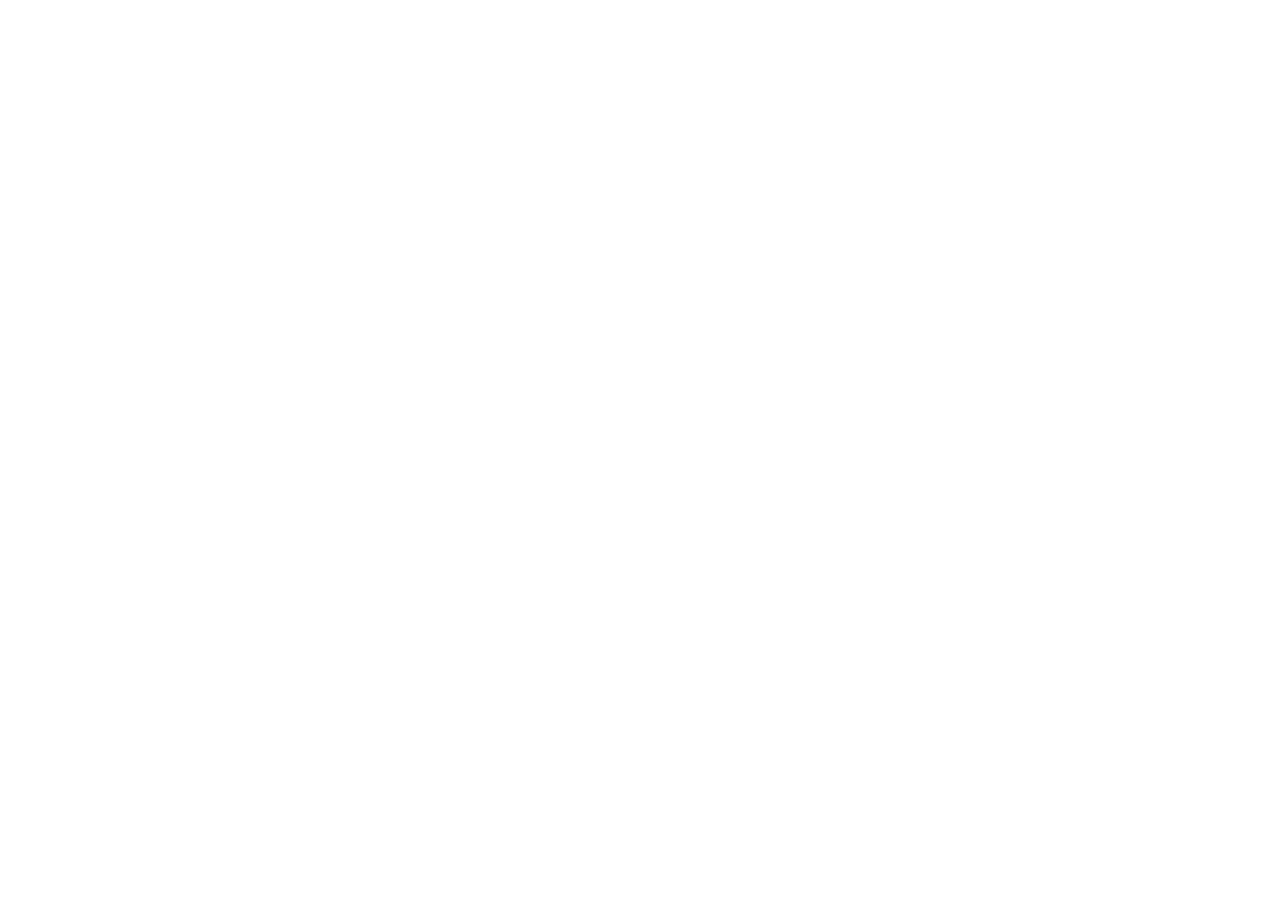
==== Asror_quva.html @ 5f47b466 ",." ====
<!DOCTYPE html>
<html lang="en">
<head>
        <meta charset="UTF-8">
        <meta name="viewport" content="width=device-width, initial-scale=1.0">
        <title>Document</title>
        <link rel="stylesheet" href="./css/main.css">
        <link rel="stylesheet" href="./css/asror_quva.css">
</head>
<body>
        
</body>
</html>
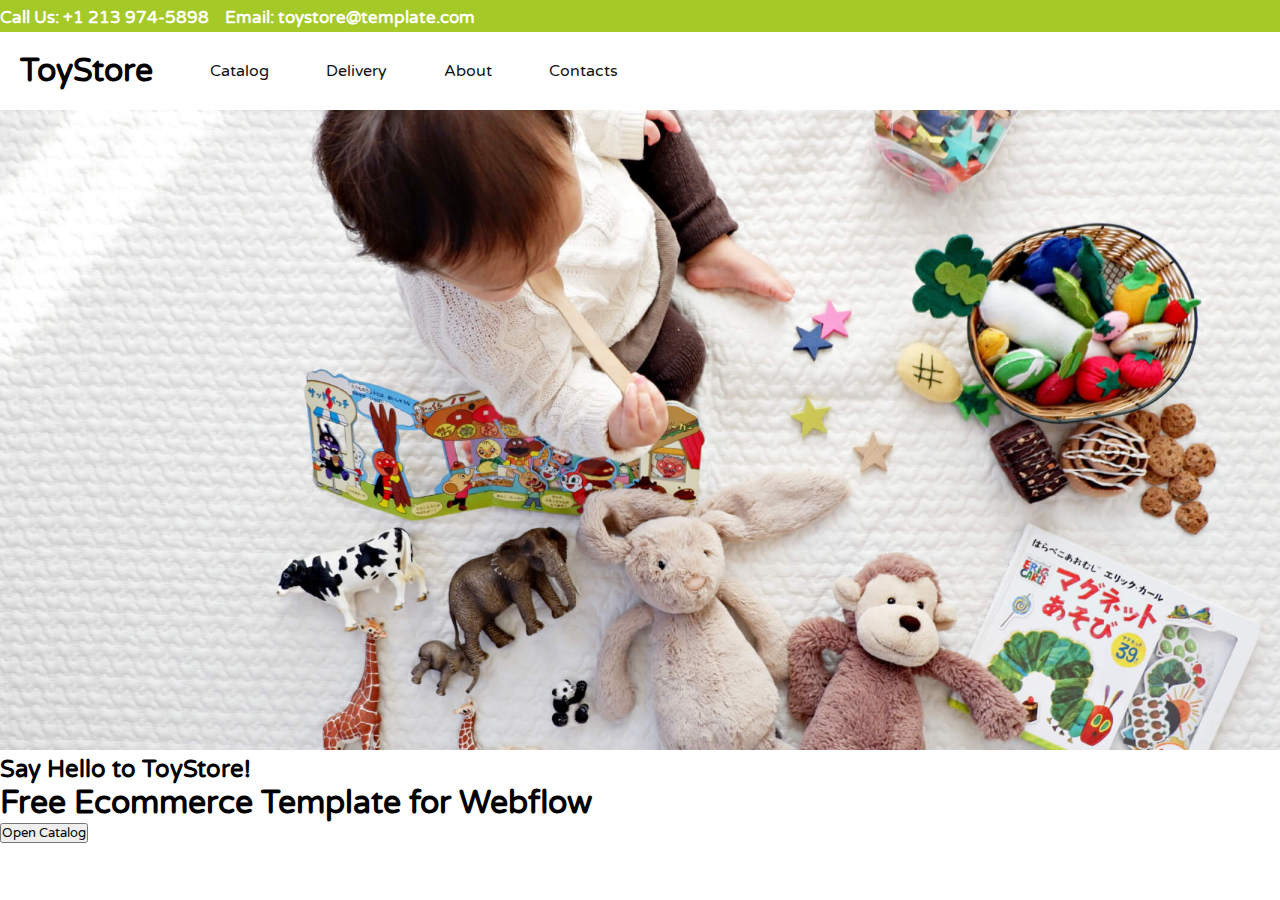
==== commit 3ed4cd07: "dctgfvyubhinj" ====
--- a/Asror_quva.html
+++ b/Asror_quva.html
@@ -4,10 +4,71 @@
         <meta charset="UTF-8">
         <meta name="viewport" content="width=device-width, initial-scale=1.0">
         <title>Document</title>
+        <link rel="preconnect" href="https://fonts.googleapis.com">
+<link rel="preconnect" href="https://fonts.gstatic.com" crossorigin>
+<link href="https://fonts.googleapis.com/css2?family=Livvic:ital,wght@0,100;0,200;0,300;0,400;0,500;0,600;0,700;0,900;1,100;1,200;1,300;1,400;1,500;1,600;1,700;1,900&family=Varela+Round&display=swap" rel="stylesheet">
         <link rel="stylesheet" href="./css/main.css">
         <link rel="stylesheet" href="./css/asror_quva.css">
 </head>
 <body>
+        <header class="header">
+            <div class="nav_bar">
+                <div class="container">
+                    <div class="navbar">
+                        <div class="nav-right">
+                            <h2>Call Us: +1 213 974-5898</h2>
+                            <h2>Email: toystore@template.com</h2>
+                        </div>
+    
+                        <div class="nav-left">
+                            <img src="./icons/icon.svg" alt="">
+                            <img src="./icons/icon (1).svg" alt="">
+                            <img src="./icons/icon (2).svg" alt="">
+                            <img src="./icons/icon (3).svg" alt="">
+                            <img src="./icons/Mask (2).svg" alt="">
+                        </div>
+                    </div>
+                </div>
+            </div>
+
+            <div class="container">
+                <div class="nav__bar">
+                    <div class="left">
+                        <h1>ToyStore</h1>
+
+                        <a href="#!">Catalog</a>
+                        <a href="#!">Delivery</a>
+                        <a href="#!">About</a>
+                        <a href="#!">Contacts</a>
+                    </div>
+
+                    <div class="right">
+                        <h2>Cart</h2>
+                        <img src="./icons/Mask (1).svg" alt="">
+                        <img src="./icons/Frame (6).svg" alt="">
+                    </div>
+                </div>
+            </div>
+        </header>
+
+        <main class="main">
+                <section class="section_1">
+                    <div class="container">
+                        <div class="main__">
         
+                            <div class="oldi">
+                            <img src="./images/IMAGE (15).png" alt="">
+
+                                <h2>Say Hello to ToyStore!</h2>
+
+                                <h1>Free Ecommerce Template for Webflow</h1>
+
+                                <button class="btn">Open Catalog</button>
+
+                            </div>
+                        </div>
+                    </div>
+                </section>
+        </main>
 </body>
 </html>--- a/css/main.css
+++ b/css/main.css
@@ -0,0 +1,10 @@
+*{
+    margin: 0;
+    padding: 0;
+    box-sizing: border-box;
+    font-family: "Varela Round", sans-serif;
+}
+.container{
+    width: 1440px;
+    margin: 0 auto;
+}--- a/css/asror_quva.css
+++ b/css/asror_quva.css
@@ -0,0 +1,57 @@
+.nav_bar{
+    background: #A5C926;
+    height: 32px;
+    font-size: 11px;
+    color: #fff;
+    margin: 0 auto;
+    padding: 8px 0;
+}
+
+.nav-right{
+    display: flex;
+    align-items: center;
+    gap: 16px;
+}
+
+.navbar{
+    display: flex;
+    align-items: center;
+    justify-content: space-between;
+}
+
+.nav-left{
+    display: flex;
+    align-items: center;
+    gap: 5px;
+}
+.left{
+    display: flex;
+    align-items: center;
+    gap: 57px;
+}
+.left a{
+    text-decoration: none;
+    color: #111;
+}
+
+.nav__bar{
+    display: flex;
+    align-items: center;
+    justify-content: space-between;
+    padding: 20px 20px;
+}
+
+.right{
+    display: flex;
+    align-items: center;
+    gap: 15px;
+}
+
+.main__ img{
+    background-image: url(../images/IMAGE\ \(15\).png);
+    background-size: cover;
+    background-position: center;
+    background-repeat: no-repeat;
+}
+
+.